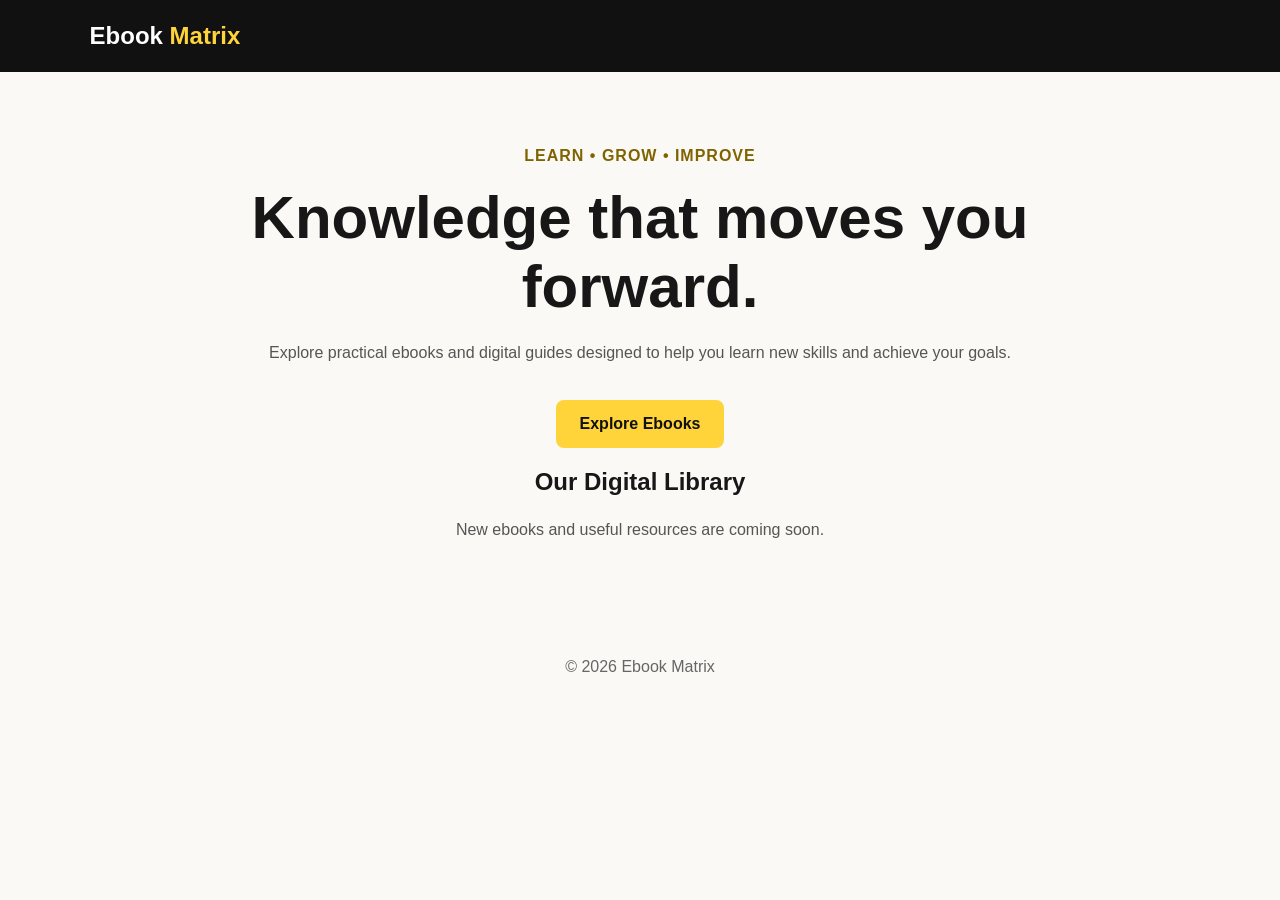
==== index.html @ 8a39dbb5 "Add initial HTML structure for Ebook Matrix" ====
<!DOCTYPE html>
<html lang="en">
<head>
  <meta charset="UTF-8">
  <meta name="viewport" content="width=device-width, initial-scale=1.0">
  <title>Ebook Matrix | Digital Books</title>
  <meta name="description" content="Discover useful digital ebooks, guides and resources at Ebook Matrix.">
  <style>
    * { box-sizing: border-box; }
    body {
      margin: 0;
      font-family: Arial, sans-serif;
      background: #faf9f6;
      color: #171717;
    }
    header {
      padding: 22px 7%;
      background: #111;
      color: white;
      font-weight: bold;
      font-size: 24px;
    }
    header span { color: #ffd43b; }
    main {
      max-width: 900px;
      margin: auto;
      padding: 75px 24px;
      text-align: center;
    }
    .tag {
      color: #806300;
      font-weight: bold;
      letter-spacing: 1px;
    }
    h1 { font-size: clamp(36px, 6vw, 60px); margin: 18px 0; }
    p { color: #555; line-height: 1.7; }
    .btn {
      display: inline-block;
      background: #ffd43b;
      color: #111;
      padding: 15px 24px;
      border-radius: 8px;
      text-decoration: none;
      font-weight: bold;
      margin-top: 18px;
    }
    footer { text-align: center; padding: 24px; color: #666; }
  </style>
</head>
<body>
  <header>Ebook <span>Matrix</span></header>
  <main>
    <div class="tag">LEARN • GROW • IMPROVE</div>
    <h1>Knowledge that moves you forward.</h1>
    <p>Explore practical ebooks and digital guides designed to help you learn new skills and achieve your goals.</p>
    <a class="btn" href="#ebooks">Explore Ebooks</a>
    <section id="ebooks">
      <h2>Our Digital Library</h2>
      <p>New ebooks and useful resources are coming soon.</p>
    </section>
  </main>
  <footer>© 2026 Ebook Matrix</footer>
</body>
</html>
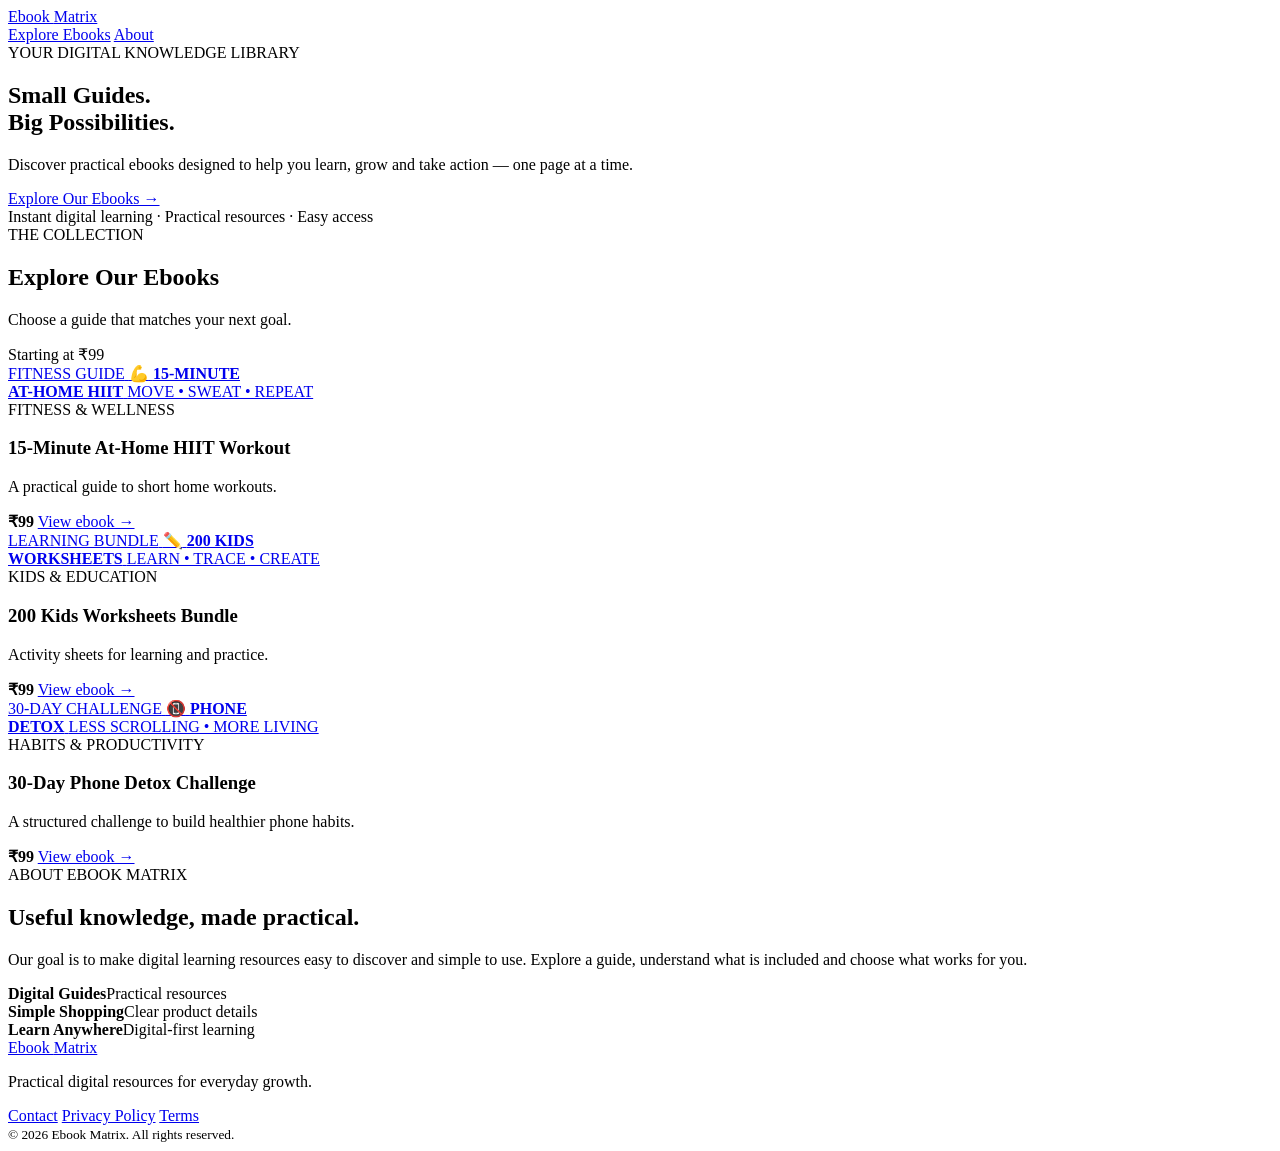
==== commit 18f84e12: "Update index.html" ====
--- a/index.html
+++ b/index.html
@@ -3,63 +3,119 @@
 <html lang="en">
 <head>
   <meta charset="UTF-8">
-  <meta name="viewport" content="width=device-width, initial-scale=1.0">
-  <title>Ebook Matrix | Digital Books</title>
-  <meta name="description" content="Discover useful digital ebooks, guides and resources at Ebook Matrix.">
-  <style>
-    * { box-sizing: border-box; }
-    body {
-      margin: 0;
-      font-family: Arial, sans-serif;
-      background: #faf9f6;
-      color: #171717;
-    }
-    header {
-      padding: 22px 7%;
-      background: #111;
-      color: white;
-      font-weight: bold;
-      font-size: 24px;
-    }
-    header span { color: #ffd43b; }
-    main {
-      max-width: 900px;
-      margin: auto;
-      padding: 75px 24px;
-      text-align: center;
-    }
-    .tag {
-      color: #806300;
-      font-weight: bold;
-      letter-spacing: 1px;
-    }
-    h1 { font-size: clamp(36px, 6vw, 60px); margin: 18px 0; }
-    p { color: #555; line-height: 1.7; }
-    .btn {
-      display: inline-block;
-      background: #ffd43b;
-      color: #111;
-      padding: 15px 24px;
-      border-radius: 8px;
-      text-decoration: none;
-      font-weight: bold;
-      margin-top: 18px;
-    }
-    footer { text-align: center; padding: 24px; color: #666; }
-  </style>
+  <meta name="viewport" content="width=device-width, initial-scale=1">
+  <title>Ebook Matrix | Practical Digital Guides</title>
+  <meta name="description" content="Discover practical ebooks, workout guides, kids worksheets and digital challenges at Ebook Matrix.">
+  <meta name="theme-color" content="#111111">
+  <link rel="stylesheet" href="style.css">
 </head>
 <body>
-  <header>Ebook <span>Matrix</span></header>
+  <header class="site-header">
+    <a class="brand" href="index.html">Ebook <span>Matrix</span></a>
+    <nav>
+      <a href="#ebooks">Explore Ebooks</a>
+      <a href="#about">About</a>
+    </nav>
+  </header>
+
   <main>
-    <div class="tag">LEARN • GROW • IMPROVE</div>
-    <h1>Knowledge that moves you forward.</h1>
-    <p>Explore practical ebooks and digital guides designed to help you learn new skills and achieve your goals.</p>
-    <a class="btn" href="#ebooks">Explore Ebooks</a>
-    <section id="ebooks">
-      <h2>Our Digital Library</h2>
-      <p>New ebooks and useful resources are coming soon.</p>
+    <section class="hero">
+      <span class="eyebrow">YOUR DIGITAL KNOWLEDGE LIBRARY</span>
+      <h1>Small Guides.<br><span>Big Possibilities.</span></h1>
+      <p>Discover practical ebooks designed to help you learn, grow and take action — one page at a time.</p>
+      <a class="button" href="#ebooks">Explore Our Ebooks →</a>
+      <div class="hero-note">Instant digital learning · Practical resources · Easy access</div>
+    </section>
+
+    <section class="section" id="ebooks">
+      <div class="section-heading">
+        <div>
+          <span class="eyebrow">THE COLLECTION</span>
+          <h2>Explore Our Ebooks</h2>
+          <p>Choose a guide that matches your next goal.</p>
+        </div>
+        <span class="price-note">Starting at ₹99</span>
+      </div>
+
+      <div class="product-grid">
+        <article class="product-card">
+          <a class="cover cover-fitness" href="products/hiit.html" aria-label="View workout ebook">
+            <span class="cover-label">FITNESS GUIDE</span>
+            <span class="cover-icon">💪</span>
+            <strong>15-MINUTE<br>AT-HOME HIIT</strong>
+            <span class="cover-bottom">MOVE • SWEAT • REPEAT</span>
+          </a>
+          <div class="product-info">
+            <span class="category">FITNESS & WELLNESS</span>
+            <h3>15-Minute At-Home HIIT Workout</h3>
+            <p>A practical guide to short home workouts.</p>
+            <div class="product-bottom">
+              <strong>₹99</strong>
+              <a class="text-link" href="products/hiit.html">View ebook →</a>
+            </div>
+          </div>
+        </article>
+
+        <article class="product-card">
+          <a class="cover cover-kids" href="products/kids-worksheets.html" aria-label="View kids worksheets ebook">
+            <span class="cover-label">LEARNING BUNDLE</span>
+            <span class="cover-icon">✏️</span>
+            <strong>200 KIDS<br>WORKSHEETS</strong>
+            <span class="cover-bottom">LEARN • TRACE • CREATE</span>
+          </a>
+          <div class="product-info">
+            <span class="category">KIDS & EDUCATION</span>
+            <h3>200 Kids Worksheets Bundle</h3>
+            <p>Activity sheets for learning and practice.</p>
+            <div class="product-bottom">
+              <strong>₹99</strong>
+              <a class="text-link" href="products/kids-worksheets.html">View ebook →</a>
+            </div>
+          </div>
+        </article>
+
+        <article class="product-card">
+          <a class="cover cover-detox" href="products/phone-detox.html" aria-label="View phone detox ebook">
+            <span class="cover-label">30-DAY CHALLENGE</span>
+            <span class="cover-icon">📵</span>
+            <strong>PHONE<br>DETOX</strong>
+            <span class="cover-bottom">LESS SCROLLING • MORE LIVING</span>
+          </a>
+          <div class="product-info">
+            <span class="category">HABITS & PRODUCTIVITY</span>
+            <h3>30-Day Phone Detox Challenge</h3>
+            <p>A structured challenge to build healthier phone habits.</p>
+            <div class="product-bottom">
+              <strong>₹99</strong>
+              <a class="text-link" href="products/phone-detox.html">View ebook →</a>
+            </div>
+          </div>
+        </article>
+      </div>
+    </section>
+
+    <section class="about-section" id="about">
+      <span class="eyebrow">ABOUT EBOOK MATRIX</span>
+      <h2>Useful knowledge, made practical.</h2>
+      <p>Our goal is to make digital learning resources easy to discover and simple to use. Explore a guide, understand what is included and choose what works for you.</p>
+    </section>
+
+    <section class="trust-strip">
+      <div><strong>Digital Guides</strong><span>Practical resources</span></div>
+      <div><strong>Simple Shopping</strong><span>Clear product details</span></div>
+      <div><strong>Learn Anywhere</strong><span>Digital-first learning</span></div>
     </section>
   </main>
-  <footer>© 2026 Ebook Matrix</footer>
+
+  <footer class="site-footer">
+    <a class="brand" href="index.html">Ebook <span>Matrix</span></a>
+    <p>Practical digital resources for everyday growth.</p>
+    <div class="footer-links">
+      <a href="mailto:YOUR_EMAIL@example.com">Contact</a>
+      <a href="privacy.html">Privacy Policy</a>
+      <a href="terms.html">Terms</a>
+    </div>
+    <small>© 2026 Ebook Matrix. All rights reserved.</small>
+  </footer>
 </body>
 </html>
--- a/style.css
+++ b/style.css
@@ -0,0 +1 @@
+
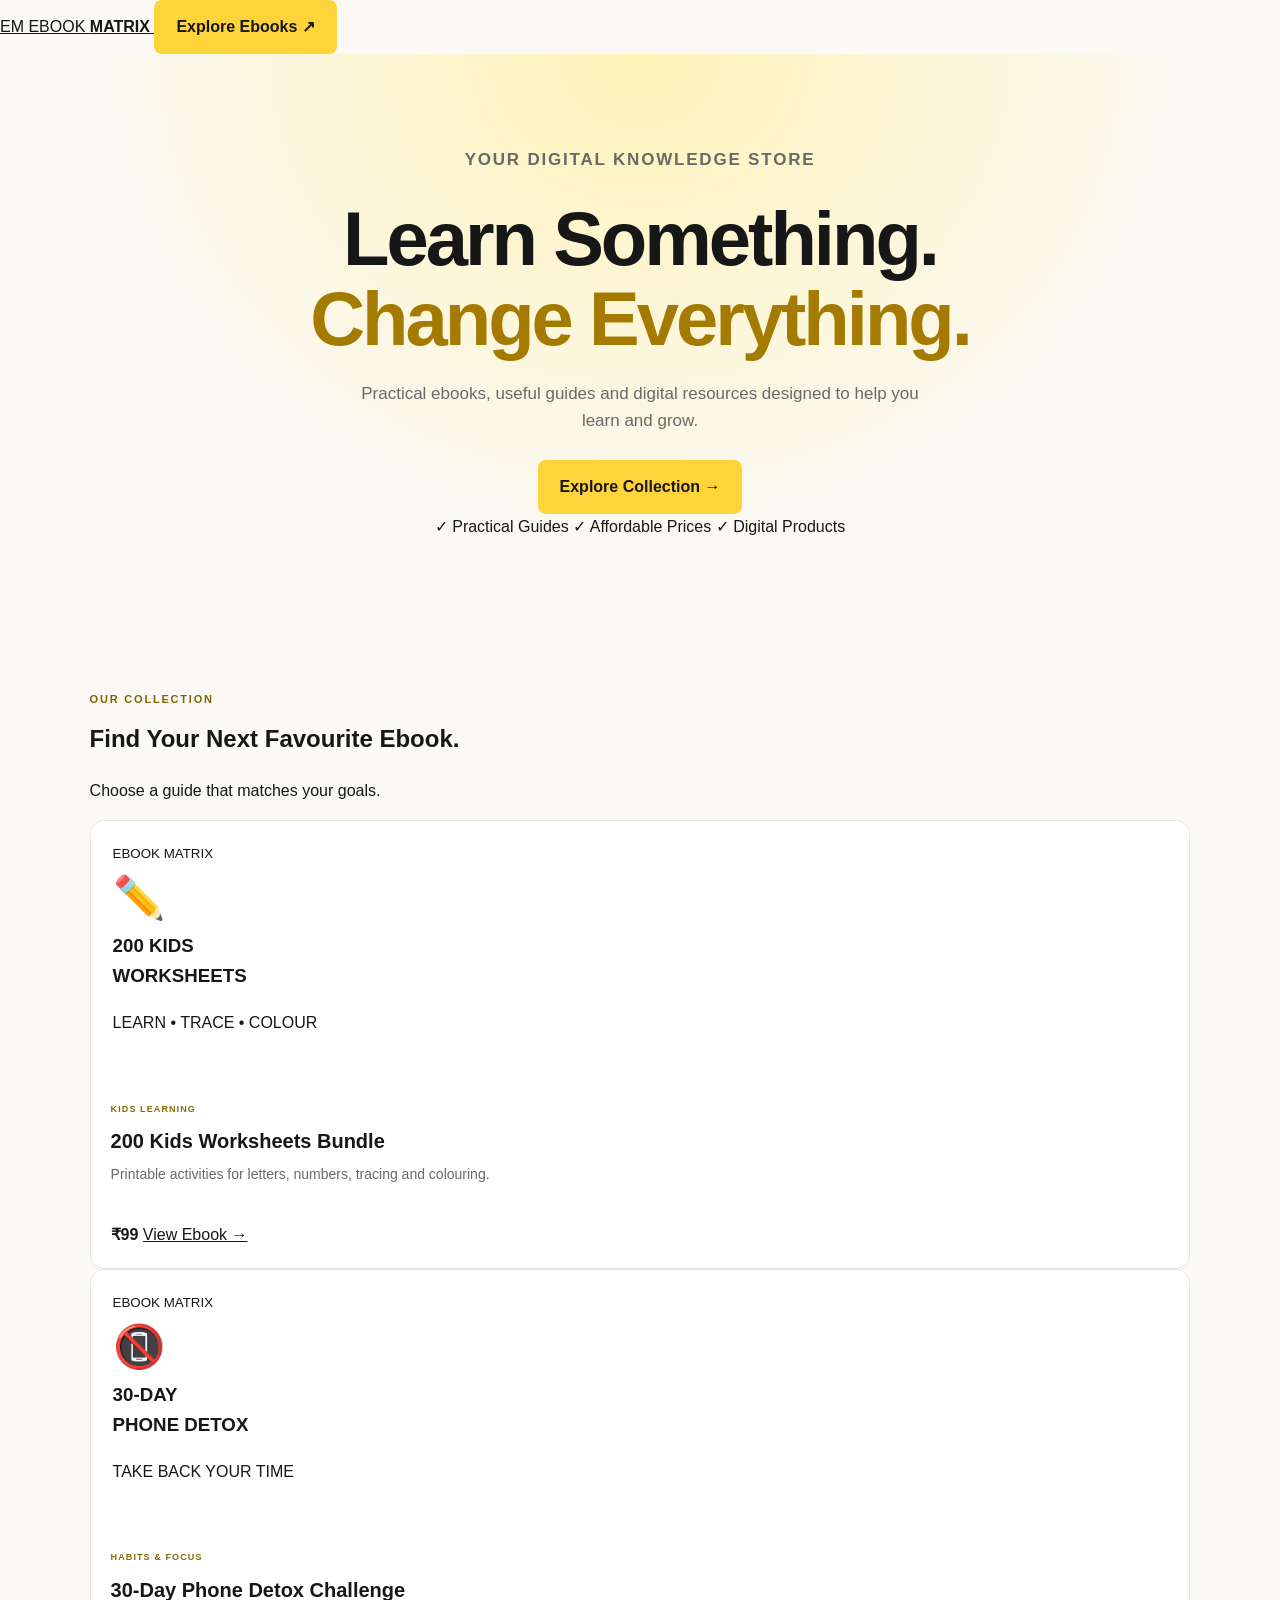
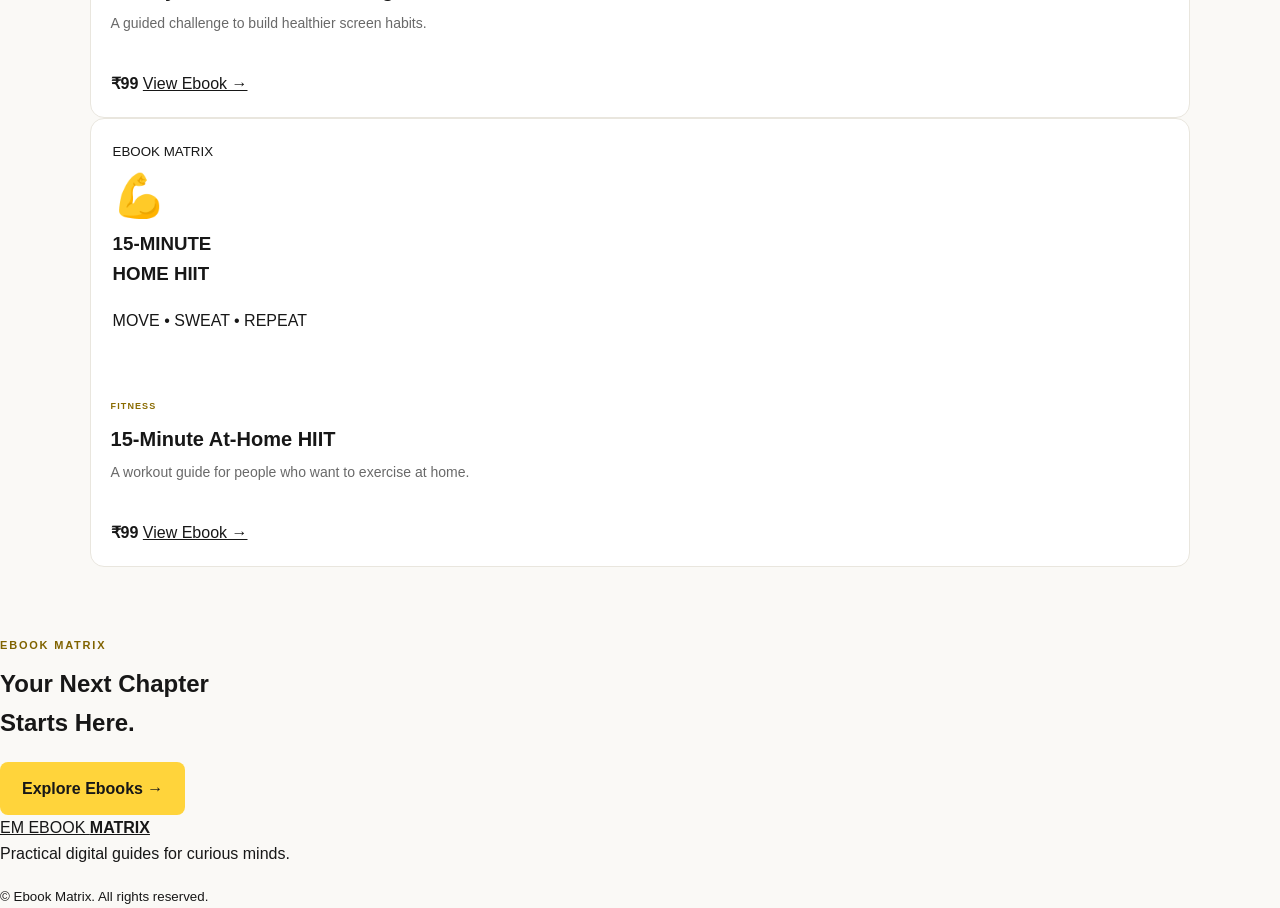
==== commit bc96879e: "Refactor index.html for SEO and content clarity Updated meta tags and header structure for improved " ====
--- a/index.html
+++ b/index.html
@@ -3,119 +3,115 @@
 <html lang="en">
 <head>
   <meta charset="UTF-8">
-  <meta name="viewport" content="width=device-width, initial-scale=1">
-  <title>Ebook Matrix | Practical Digital Guides</title>
-  <meta name="description" content="Discover practical ebooks, workout guides, kids worksheets and digital challenges at Ebook Matrix.">
-  <meta name="theme-color" content="#111111">
+  <meta name="viewport" content="width=device-width, initial-scale=1.0">
+  <meta name="description" content="Discover practical ebooks and digital guides at Ebook Matrix.">
+  <title>Ebook Matrix | Digital Ebook Store</title>
   <link rel="stylesheet" href="style.css">
 </head>
 <body>
-  <header class="site-header">
-    <a class="brand" href="index.html">Ebook <span>Matrix</span></a>
-    <nav>
-      <a href="#ebooks">Explore Ebooks</a>
-      <a href="#about">About</a>
-    </nav>
-  </header>
 
-  <main>
-    <section class="hero">
-      <span class="eyebrow">YOUR DIGITAL KNOWLEDGE LIBRARY</span>
-      <h1>Small Guides.<br><span>Big Possibilities.</span></h1>
-      <p>Discover practical ebooks designed to help you learn, grow and take action — one page at a time.</p>
-      <a class="button" href="#ebooks">Explore Our Ebooks →</a>
-      <div class="hero-note">Instant digital learning · Practical resources · Easy access</div>
-    </section>
+<header class="header">
+  <a class="logo" href="index.html">
+    <span class="logo-icon">EM</span>
+    EBOOK <strong>MATRIX</strong>
+  </a>
+  <a href="#ebooks" class="button small">Explore Ebooks ↗</a>
+</header>
 
-    <section class="section" id="ebooks">
-      <div class="section-heading">
-        <div>
-          <span class="eyebrow">THE COLLECTION</span>
-          <h2>Explore Our Ebooks</h2>
-          <p>Choose a guide that matches your next goal.</p>
+<section class="hero">
+  <p class="eyebrow">YOUR DIGITAL KNOWLEDGE STORE</p>
+  <h1>Learn Something.<br><span>Change Everything.</span></h1>
+  <p class="hero-text">
+    Practical ebooks, useful guides and digital resources
+    designed to help you learn and grow.
+  </p>
+  <a href="#ebooks" class="button">Explore Collection →</a>
+  <div class="hero-stats">
+    <span>✓ Practical Guides</span>
+    <span>✓ Affordable Prices</span>
+    <span>✓ Digital Products</span>
+  </div>
+</section>
+
+<section class="section" id="ebooks">
+  <p class="eyebrow">OUR COLLECTION</p>
+  <h2>Find Your Next <span>Favourite Ebook.</span></h2>
+  <p class="section-text">Choose a guide that matches your goals.</p>
+
+  <div class="products">
+
+    <article class="product-card">
+      <div class="cover kids">
+        <small>EBOOK MATRIX</small>
+        <div class="cover-icon">✏️</div>
+        <h3>200 KIDS<br>WORKSHEETS</h3>
+        <p>LEARN • TRACE • COLOUR</p>
+      </div>
+      <div class="product-info">
+        <span class="category">KIDS LEARNING</span>
+        <h3>200 Kids Worksheets Bundle</h3>
+        <p>Printable activities for letters, numbers, tracing and colouring.</p>
+        <div class="price-row">
+          <strong>₹99</strong>
+          <a href="products/kids-worksheets.html">View Ebook →</a>
         </div>
-        <span class="price-note">Starting at ₹99</span>
       </div>
+    </article>
 
-      <div class="product-grid">
-        <article class="product-card">
-          <a class="cover cover-fitness" href="products/hiit.html" aria-label="View workout ebook">
-            <span class="cover-label">FITNESS GUIDE</span>
-            <span class="cover-icon">💪</span>
-            <strong>15-MINUTE<br>AT-HOME HIIT</strong>
-            <span class="cover-bottom">MOVE • SWEAT • REPEAT</span>
-          </a>
-          <div class="product-info">
-            <span class="category">FITNESS & WELLNESS</span>
-            <h3>15-Minute At-Home HIIT Workout</h3>
-            <p>A practical guide to short home workouts.</p>
-            <div class="product-bottom">
-              <strong>₹99</strong>
-              <a class="text-link" href="products/hiit.html">View ebook →</a>
-            </div>
-          </div>
-        </article>
+    <article class="product-card">
+      <div class="cover detox">
+        <small>EBOOK MATRIX</small>
+        <div class="cover-icon">📵</div>
+        <h3>30-DAY<br>PHONE DETOX</h3>
+        <p>TAKE BACK YOUR TIME</p>
+      </div>
+      <div class="product-info">
+        <span class="category">HABITS & FOCUS</span>
+        <h3>30-Day Phone Detox Challenge</h3>
+        <p>A guided challenge to build healthier screen habits.</p>
+        <div class="price-row">
+          <strong>₹99</strong>
+          <a href="products/phone-detox.html">View Ebook →</a>
+        </div>
+      </div>
+    </article>
 
-        <article class="product-card">
-          <a class="cover cover-kids" href="products/kids-worksheets.html" aria-label="View kids worksheets ebook">
-            <span class="cover-label">LEARNING BUNDLE</span>
-            <span class="cover-icon">✏️</span>
-            <strong>200 KIDS<br>WORKSHEETS</strong>
-            <span class="cover-bottom">LEARN • TRACE • CREATE</span>
-          </a>
-          <div class="product-info">
-            <span class="category">KIDS & EDUCATION</span>
-            <h3>200 Kids Worksheets Bundle</h3>
-            <p>Activity sheets for learning and practice.</p>
-            <div class="product-bottom">
-              <strong>₹99</strong>
-              <a class="text-link" href="products/kids-worksheets.html">View ebook →</a>
-            </div>
-          </div>
-        </article>
+    <article class="product-card">
+      <div class="cover fitness">
+        <small>EBOOK MATRIX</small>
+        <div class="cover-icon">💪</div>
+        <h3>15-MINUTE<br>HOME HIIT</h3>
+        <p>MOVE • SWEAT • REPEAT</p>
+      </div>
+      <div class="product-info">
+        <span class="category">FITNESS</span>
+        <h3>15-Minute At-Home HIIT</h3>
+        <p>A workout guide for people who want to exercise at home.</p>
+        <div class="price-row">
+          <strong>₹99</strong>
+          <a href="products/hiit-workout.html">View Ebook →</a>
+        </div>
+      </div>
+    </article>
 
-        <article class="product-card">
-          <a class="cover cover-detox" href="products/phone-detox.html" aria-label="View phone detox ebook">
-            <span class="cover-label">30-DAY CHALLENGE</span>
-            <span class="cover-icon">📵</span>
-            <strong>PHONE<br>DETOX</strong>
-            <span class="cover-bottom">LESS SCROLLING • MORE LIVING</span>
-          </a>
-          <div class="product-info">
-            <span class="category">HABITS & PRODUCTIVITY</span>
-            <h3>30-Day Phone Detox Challenge</h3>
-            <p>A structured challenge to build healthier phone habits.</p>
-            <div class="product-bottom">
-              <strong>₹99</strong>
-              <a class="text-link" href="products/phone-detox.html">View ebook →</a>
-            </div>
-          </div>
-        </article>
-      </div>
-    </section>
+  </div>
+</section>
 
-    <section class="about-section" id="about">
-      <span class="eyebrow">ABOUT EBOOK MATRIX</span>
-      <h2>Useful knowledge, made practical.</h2>
-      <p>Our goal is to make digital learning resources easy to discover and simple to use. Explore a guide, understand what is included and choose what works for you.</p>
-    </section>
+<section class="cta">
+  <p class="eyebrow">EBOOK MATRIX</p>
+  <h2>Your Next Chapter<br>Starts Here.</h2>
+  <a href="#ebooks" class="button">Explore Ebooks →</a>
+</section>
 
-    <section class="trust-strip">
-      <div><strong>Digital Guides</strong><span>Practical resources</span></div>
-      <div><strong>Simple Shopping</strong><span>Clear product details</span></div>
-      <div><strong>Learn Anywhere</strong><span>Digital-first learning</span></div>
-    </section>
-  </main>
+<footer class="footer">
+  <a class="logo" href="index.html">
+    <span class="logo-icon">EM</span>
+    EBOOK <strong>MATRIX</strong>
+  </a>
+  <p>Practical digital guides for curious minds.</p>
+  <small>© <span id="year"></span> Ebook Matrix. All rights reserved.</small>
+</footer>
 
-  <footer class="site-footer">
-    <a class="brand" href="index.html">Ebook <span>Matrix</span></a>
-    <p>Practical digital resources for everyday growth.</p>
-    <div class="footer-links">
-      <a href="mailto:YOUR_EMAIL@example.com">Contact</a>
-      <a href="privacy.html">Privacy Policy</a>
-      <a href="terms.html">Terms</a>
-    </div>
-    <small>© 2026 Ebook Matrix. All rights reserved.</small>
-  </footer>
+<script src="script.js"></script>
 </body>
 </html>
--- a/style.css
+++ b/style.css
@@ -1 +1,273 @@
 
+:root {
+  --ink: #171717;
+  --muted: #696969;
+  --yellow: #ffd43b;
+  --paper: #faf9f6;
+  --white: #ffffff;
+  --line: #e9e6de;
+}
+
+* { box-sizing: border-box; }
+
+html { scroll-behavior: smooth; }
+
+body {
+  margin: 0;
+  background: var(--paper);
+  color: var(--ink);
+  font-family: Arial, Helvetica, sans-serif;
+  line-height: 1.6;
+}
+
+a { color: inherit; }
+
+.site-header {
+  min-height: 76px;
+  padding: 16px 7%;
+  display: flex;
+  justify-content: space-between;
+  align-items: center;
+  gap: 20px;
+  background: var(--ink);
+  color: var(--white);
+}
+
+.brand {
+  font-size: 23px;
+  font-weight: 800;
+  text-decoration: none;
+  letter-spacing: -1px;
+}
+
+.brand span { color: var(--yellow); }
+
+nav { display: flex; gap: 24px; }
+nav a, .footer-links a {
+  font-size: 14px;
+  text-decoration: none;
+}
+nav a:hover, .text-link:hover { color: #b18a00; }
+
+.hero {
+  padding: 92px 20px 82px;
+  text-align: center;
+  background: radial-gradient(ellipse at top, #fff3b8 0%, var(--paper) 64%);
+}
+
+.eyebrow, .category {
+  font-size: 11px;
+  font-weight: 800;
+  letter-spacing: 1.8px;
+}
+
+.eyebrow { color: #806300; }
+
+h1, h2, h3, p { margin-top: 0; }
+
+.hero h1 {
+  font-size: clamp(42px, 7vw, 76px);
+  line-height: 1.06;
+  letter-spacing: -3px;
+  margin: 20px auto;
+}
+
+.hero h1 span { color: #a47b00; }
+
+.hero p {
+  max-width: 600px;
+  margin: 0 auto 26px;
+  color: var(--muted);
+  font-size: 17px;
+}
+
+.button {
+  display: inline-block;
+  border: 0;
+  border-radius: 8px;
+  padding: 14px 22px;
+  background: var(--yellow);
+  color: var(--ink);
+  font-weight: 800;
+  text-decoration: none;
+  cursor: pointer;
+}
+
+.button:hover { background: #f0c51f; }
+.button:focus-visible, a:focus-visible {
+  outline: 3px solid #9c7900;
+  outline-offset: 4px;
+}
+
+.hero-note {
+  margin-top: 22px;
+  color: var(--muted);
+  font-size: 12px;
+}
+
+.section {
+  padding: 70px 7%;
+  max-width: 1400px;
+  margin: auto;
+}
+
+.section-heading {
+  display: flex;
+  justify-content: space-between;
+  align-items: end;
+  gap: 20px;
+  margin-bottom: 30px;
+}
+
+.section-heading h2, .about-section h2 {
+  font-size: clamp(28px, 4vw, 40px);
+  line-height: 1.2;
+  margin: 10px 0;
+  letter-spacing: -1px;
+}
+
+.section-heading p, .about-section p { color: var(--muted); }
+
+.price-note {
+  border: 1px solid var(--line);
+  background: var(--white);
+  border-radius: 999px;
+  padding: 8px 14px;
+  font-size: 13px;
+  white-space: nowrap;
+}
+
+.product-grid {
+  display: grid;
+  grid-template-columns: repeat(3, minmax(0, 1fr));
+  gap: 24px;
+}
+
+.product-card {
+  background: var(--white);
+  border: 1px solid var(--line);
+  border-radius: 14px;
+  overflow: hidden;
+  transition: transform .2s, box-shadow .2s;
+}
+
+.product-card:hover {
+  transform: translateY(-4px);
+  box-shadow: 0 12px 32px #17171710;
+}
+
+.cover {
+  min-height: 250px;
+  padding: 22px;
+  display: flex;
+  flex-direction: column;
+  align-items: flex-start;
+  justify-content: space-between;
+  text-decoration: none;
+  overflow: hidden;
+}
+
+.cover-fitness { background: #171717; color: var(--yellow); }
+.cover-kids { background: #fff0ad; color: #222; }
+.cover-detox { background: #dfe9df; color: #172b20; }
+
+.cover-label, .cover-bottom {
+  font-size: 10px;
+  font-weight: 800;
+  letter-spacing: 1.5px;
+}
+
+.cover-icon { font-size: 42px; }
+.cover strong { font-size: 29px; line-height: 1.1; letter-spacing: -1px; }
+.cover-bottom { font-size: 9px; }
+
+.product-info { padding: 20px; }
+.category { color: #8a6b00; font-size: 9px; letter-spacing: 1.1px; }
+
+.product-info h3 { font-size: 20px; line-height: 1.3; margin: 9px 0; }
+.product-info p { color: var(--muted); font-size: 14px; min-height: 45px; }
+
+.product-bottom {
+  display: flex;
+  align-items: center;
+  justify-content: space-between;
+  gap: 12px;
+  border-top: 1px solid var(--line);
+  padding-top: 16px;
+}
+
+.product-bottom strong { font-size: 23px; }
+.text-link { color: #705500; font-size: 13px; font-weight: 800; text-decoration: none; }
+
+.about-section {
+  margin: 10px 7% 50px;
+  padding: 50px 24px;
+  background: #f1eee5;
+  border-radius: 16px;
+  text-align: center;
+}
+
+.about-section p { max-width: 650px; margin: auto; }
+
+.trust-strip {
+  display: grid;
+  grid-template-columns: repeat(3, 1fr);
+  gap: 18px;
+  padding: 30px 7%;
+  border-top: 1px solid var(--line);
+  border-bottom: 1px solid var(--line);
+  text-align: center;
+}
+
+.trust-strip div { display: flex; flex-direction: column; gap: 4px; }
+.trust-strip span { font-size: 12px; color: var(--muted); }
+
+.site-footer {
+  padding: 42px 7%;
+  background: var(--ink);
+  color: var(--white);
+  text-align: center;
+}
+
+.site-footer p { color: #c6c6c6; font-size: 13px; }
+.footer-links { display: flex; justify-content: center; flex-wrap: wrap; gap: 20px; margin: 20px 0; }
+.site-footer small { color: #aaa; font-size: 11px; }
+
+.product-page { max-width: 1100px; margin: auto; padding: 36px 24px 70px; }
+.breadcrumb { font-size: 13px; color: var(--muted); margin-bottom: 26px; }
+.breadcrumb a { text-decoration: none; }
+.detail-grid { display: grid; grid-template-columns: .9fr 1.1fr; gap: 42px; align-items: start; }
+.detail-cover { border-radius: 16px; overflow: hidden; }
+.detail-copy h1 { font-size: clamp(34px, 5vw, 52px); line-height: 1.1; letter-spacing: -1.5px; margin: 12px 0; }
+.detail-copy > p { color: var(--muted); }
+.detail-price { font-size: 34px; font-weight: 800; margin: 18px 0; }
+.detail-copy ul { padding-left: 20px; margin: 20px 0; }
+.detail-copy li { margin: 8px 0; }
+.buy-button { width: 100%; text-align: center; font-size: 16px; }
+.payment-note { font-size: 12px; color: var(--muted); margin-top: 12px; }
+.detail-section { margin-top: 48px; padding-top: 28px; border-top: 1px solid var(--line); }
+.detail-section h2 { font-size: 25px; }
+.detail-section p { color: var(--muted); }
+
+@media (max-width: 800px) {
+  .product-grid { grid-template-columns: repeat(2, minmax(0, 1fr)); }
+  .detail-grid { grid-template-columns: 1fr; gap: 26px; }
+  .detail-cover { max-width: 500px; width: 100%; margin: auto; }
+}
+
+@media (max-width: 540px) {
+  .site-header { padding: 14px 5%; }
+  .brand { font-size: 20px; }
+  nav { gap: 12px; }
+  nav a { font-size: 12px; }
+  .hero { padding: 65px 20px; }
+  .hero h1 { letter-spacing: -2px; }
+  .section { padding: 48px 5%; }
+  .section-heading { align-items: flex-start; flex-direction: column; }
+  .product-grid { grid-template-columns: 1fr; gap: 18px; }
+  .cover { min-height: 240px; }
+  .about-section { margin: 0 5% 35px; padding: 36px 20px; }
+  .trust-strip { grid-template-columns: 1fr; gap: 22px; }
+  .product-page { padding: 25px 18px 50px; }
+}
+
